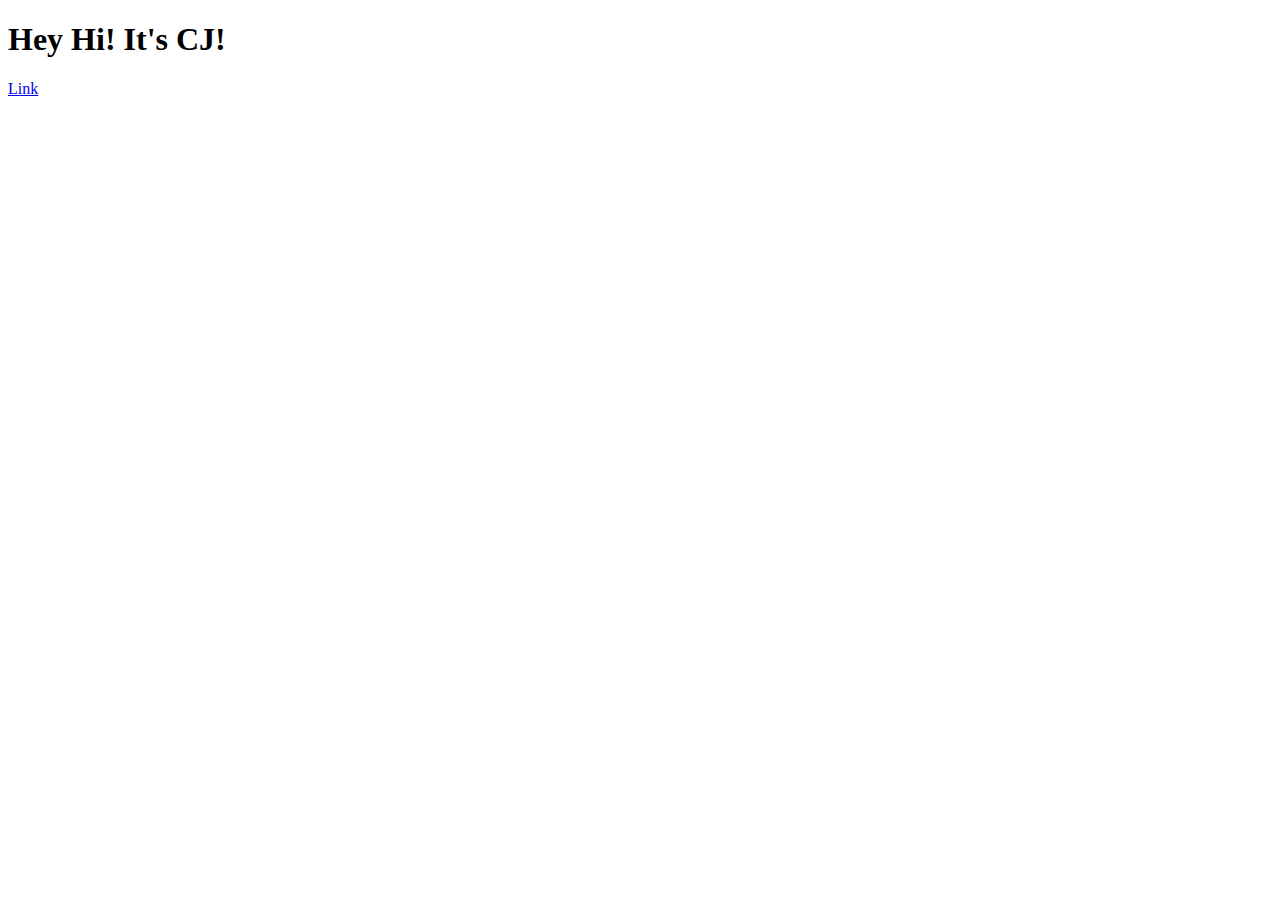
==== index.html @ 43bec1bd "Create index.html" ====
<!DOCTYPE html>
<html lang="en">
<head>
    <meta charset="UTF-8">
    <meta name="viewport" content="width=device-width, initial-scale=1.0">
    <title>CJ's ProgrammingChallenge</title>
    <link rel="stylesheet" href="styles.css"/>
</head>
<body>
    <h1>Hey Hi! It's CJ!</h1>
    <a href="./about.html">Link</a>
    <script>
        //alert("insert custom greeting here and uncomment this line so that it runs");
    </script>
</body>
</html>
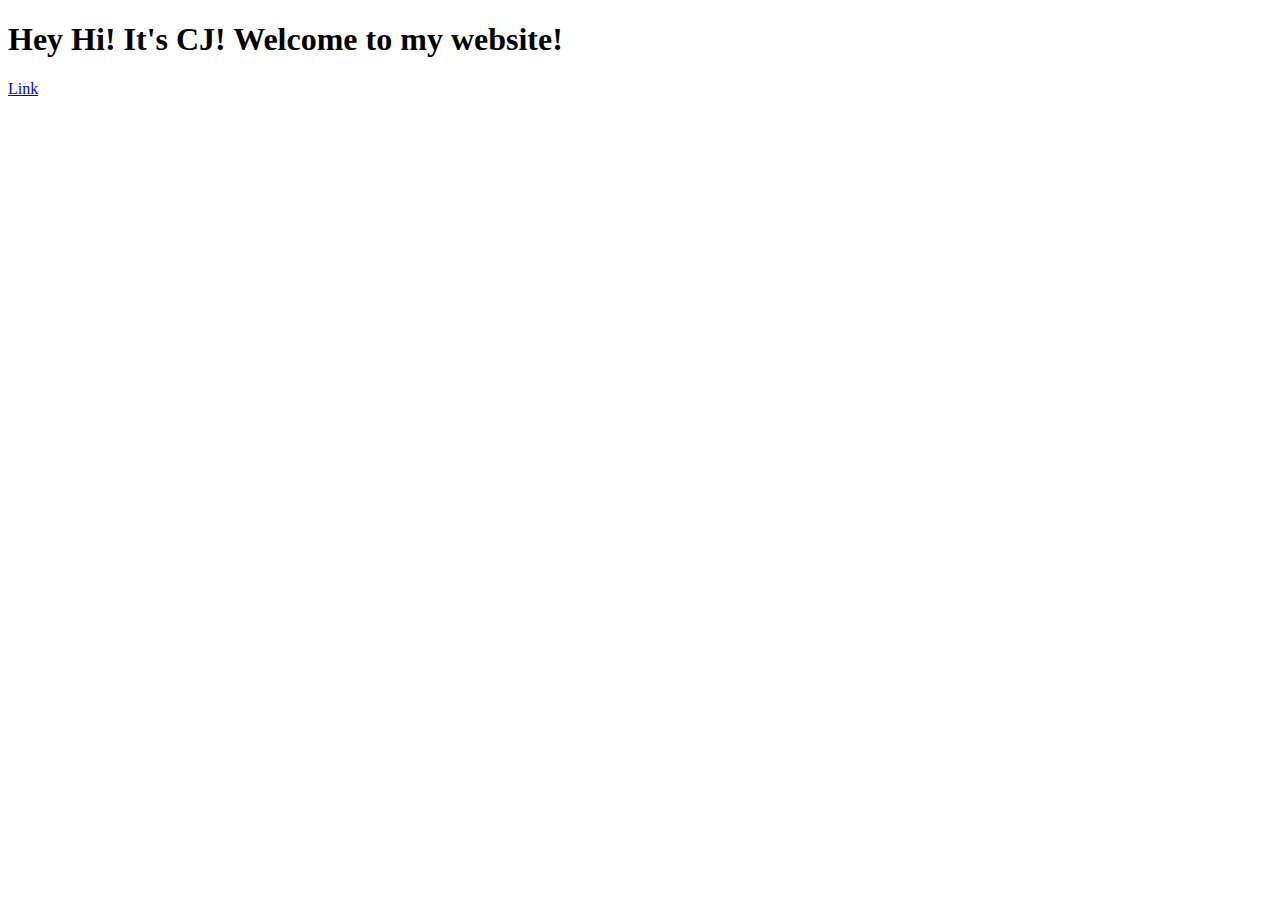
==== commit a30e50f6: "Update index.html" ====
--- a/index.html
+++ b/index.html
@@ -7,7 +7,7 @@
     <link rel="stylesheet" href="styles.css"/>
 </head>
 <body>
-    <h1>Hey Hi! It's CJ!</h1>
+    <h1>Hey Hi! It's CJ! Welcome to my website!</h1>
     <a href="./about.html">Link</a>
     <script>
         //alert("insert custom greeting here and uncomment this line so that it runs");
